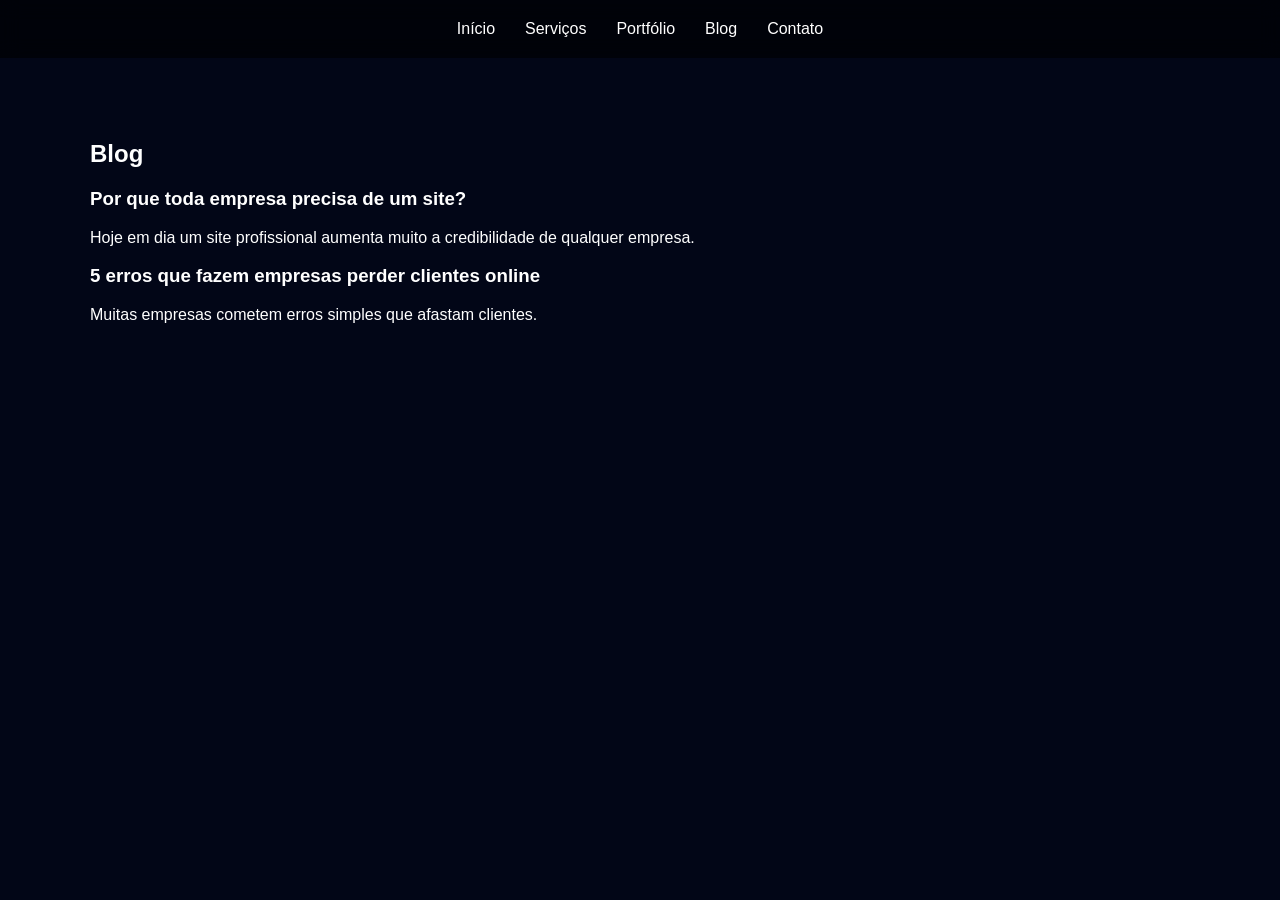
==== blog.html @ 15e8e69b "Add initial blog.html file with content" ====
<!DOCTYPE html>
<html>

<head>

<meta charset="UTF-8">

<title>Blog | NextWeb Tech</title>

<link rel="stylesheet" href="css/style.css">

</head>

<body>

<header>

<nav>

<a href="index.html">Início</a>
<a href="servicos.html">Serviços</a>
<a href="portfolio.html">Portfólio</a>
<a href="blog.html">Blog</a>
<a href="contato.html">Contato</a>

</nav>

</header>

<section class="section">

<h2>Blog</h2>

<div class="post">

<h3>Por que toda empresa precisa de um site?</h3>

<p>

Hoje em dia um site profissional aumenta muito
a credibilidade de qualquer empresa.

</p>

</div>

<div class="post">

<h3>5 erros que fazem empresas perder clientes online</h3>

<p>

Muitas empresas cometem erros simples que afastam clientes.

</p>

</div>

</section>

</body>
</html>
---- css/style.css ----
body{
font-family:Inter, sans-serif;
background:#020617;
color:white;
margin:0;
}

header{
position:fixed;
top:0;
width:100%;
background:rgba(0,0,0,0.6);
backdrop-filter:blur(10px);
}

nav{
display:flex;
justify-content:center;
gap:30px;
padding:20px;
}

nav a{
color:white;
text-decoration:none;
font-weight:500;
}

.hero{
height:100vh;
display:flex;
flex-direction:column;
justify-content:center;
align-items:center;
text-align:center;
}

.btn{
padding:14px 30px;
background:linear-gradient(90deg,#38bdf8,#7dd3fc);
border-radius:30px;
color:#020617;
font-weight:600;
text-decoration:none;
}

.section{
padding:120px 20px;
max-width:1100px;
margin:auto;
}

.cards{
display:grid;
grid-template-columns:repeat(auto-fit,minmax(250px,1fr));
gap:25px;
}

.card{
background:#0f172a;
padding:30px;
border-radius:14px;
transition:.4s;
}

.card:hover{
transform:translateY(-10px);
}

/* portfolio */

.portfolio-grid{
display:grid;
grid-template-columns:repeat(auto-fit,minmax(280px,1fr));
gap:30px;
}

.project{
cursor:pointer;
}

.project img{
width:100%;
border-radius:10px;
}

/* chatbot */

.chatbot{
position:fixed;
bottom:20px;
right:20px;
width:300px;
background:#0f172a;
border-radius:12px;
padding:15px;
}

.chat-messages{
height:200px;
overflow-y:auto;
margin-bottom:10px;
}

/* dashboard */

.dashboard{
max-width:900px;
margin:auto;
padding-top:120px;
}

input,textarea{
width:100%;
padding:10px;
margin:5px 0;
border-radius:8px;
border:none;
}
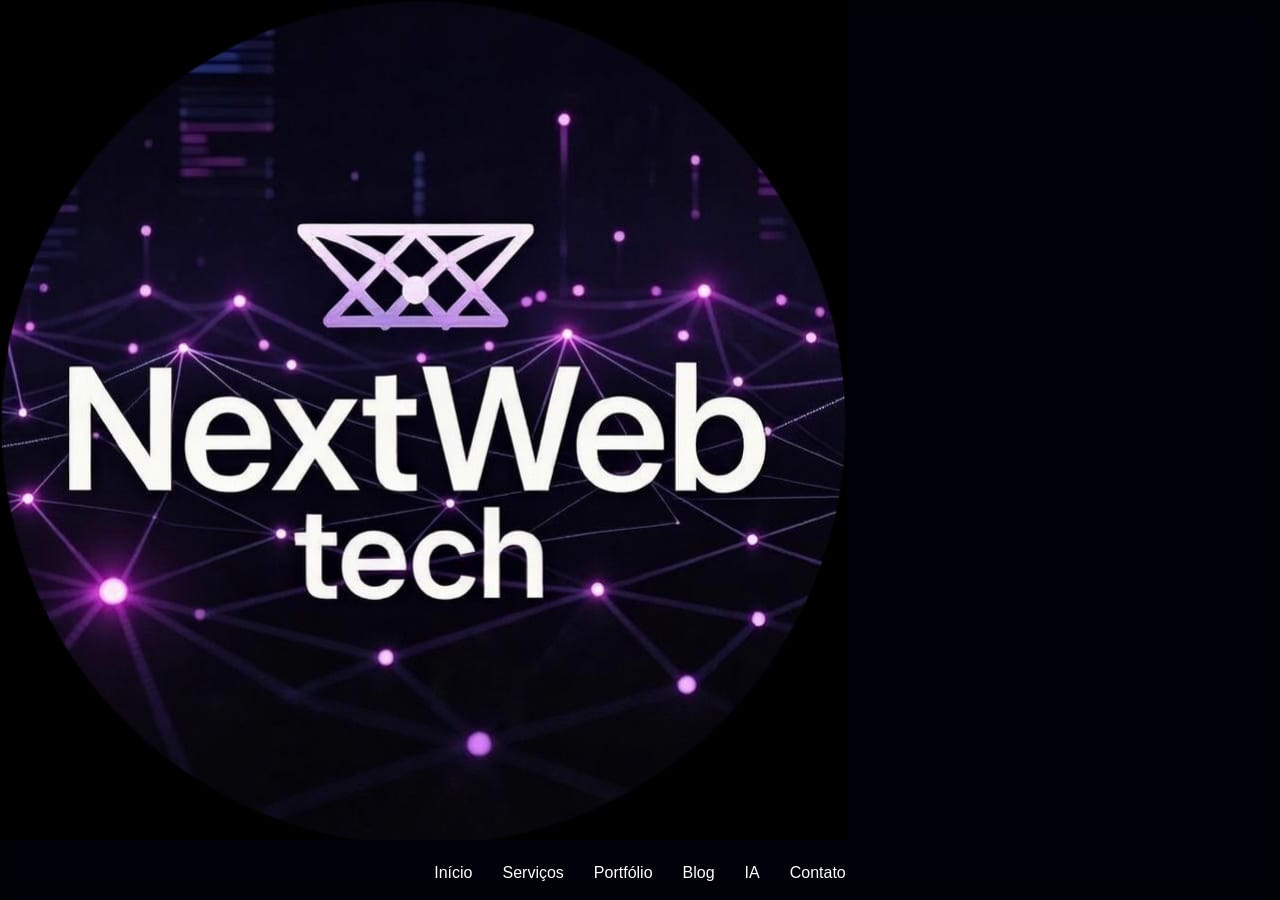
==== commit 093e6c6b: "Refactor blog.html structure and content Updated blog title and header structure. Added navigation l" ====
--- a/blog.html
+++ b/blog.html
@@ -5,7 +5,7 @@
 
 <meta charset="UTF-8">
 
-<title>Blog | NextWeb Tech</title>
+<title>Blog</title>
 
 <link rel="stylesheet" href="css/style.css">
 
@@ -13,7 +13,9 @@
 
 <body>
 
-<header>
+<header class="navbar">
+
+<img src="img/logo.png" class="logo-small">
 
 <nav>
 
@@ -21,6 +23,7 @@
 <a href="servicos.html">Serviços</a>
 <a href="portfolio.html">Portfólio</a>
 <a href="blog.html">Blog</a>
+<a href="ia.html">IA</a>
 <a href="contato.html">Contato</a>
 
 </nav>
@@ -29,32 +32,9 @@
 
 <section class="section">
 
-<h2>Blog</h2>
+<h1>Blog</h1>
 
-<div class="post">
-
-<h3>Por que toda empresa precisa de um site?</h3>
-
-<p>
-
-Hoje em dia um site profissional aumenta muito
-a credibilidade de qualquer empresa.
-
-</p>
-
-</div>
-
-<div class="post">
-
-<h3>5 erros que fazem empresas perder clientes online</h3>
-
-<p>
-
-Muitas empresas cometem erros simples que afastam clientes.
-
-</p>
-
-</div>
+<p>Em breve artigos sobre tecnologia e desenvolvimento web.</p>
 
 </section>
 
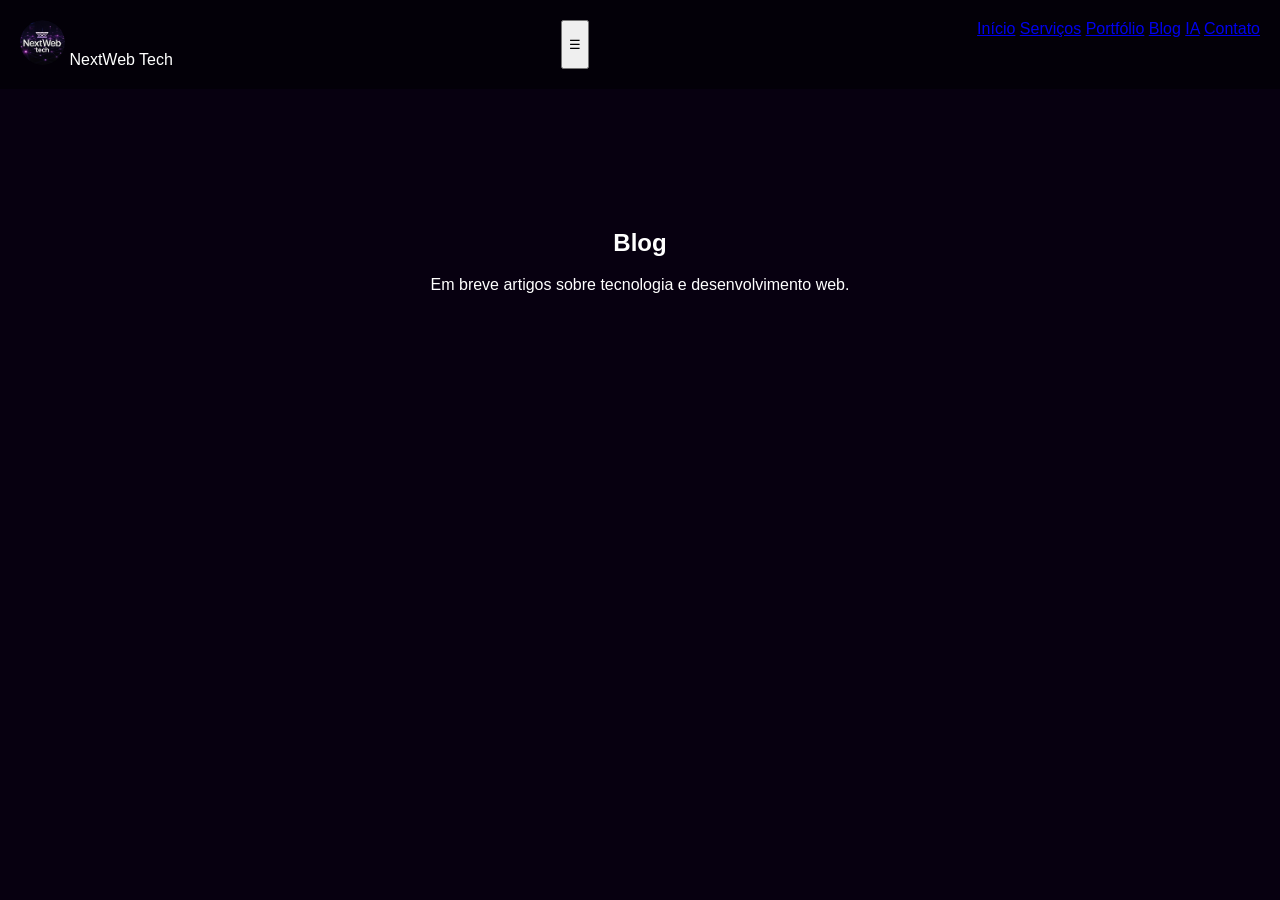
==== commit 0beb0678: "Update navigation menu with button styling" ====
--- a/blog.html
+++ b/blog.html
@@ -15,16 +15,23 @@
 
 <header class="navbar">
 
+<div class="logo-area">
 <img src="img/logo.png" class="logo-small">
+<span class="brand">NextWeb Tech</span>
+</div>
 
-<nav>
+<button class="menu-toggle" id="menuToggle">
+☰
+</button>
+
+<nav id="menu">
 
 <a href="index.html">Início</a>
 <a href="servicos.html">Serviços</a>
 <a href="portfolio.html">Portfólio</a>
 <a href="blog.html">Blog</a>
 <a href="ia.html">IA</a>
-<a href="contato.html">Contato</a>
+<a href="contato.html" class="btn-menu">Contato</a>
 
 </nav>
 
--- a/css/style.css
+++ b/css/style.css
@@ -1,119 +1,95 @@
 body{
-font-family:Inter, sans-serif;
-background:#020617;
+margin:0;
+font-family:Arial;
+background:#070010;
 color:white;
-margin:0;
 }
 
-header{
-position:fixed;
-top:0;
-width:100%;
-background:rgba(0,0,0,0.6);
-backdrop-filter:blur(10px);
+.navbar{
+display:flex;
+justify-content:space-between;
+padding:20px;
+background:rgba(0,0,0,0.5);
 }
 
-nav{
-display:flex;
-justify-content:center;
-gap:30px;
-padding:20px;
+.logo-small{
+width:45px;
+border-radius:50%;
 }
 
-nav a{
-color:white;
-text-decoration:none;
-font-weight:500;
+.logo-main{
+width:200px;
+border-radius:50%;
+box-shadow:0 0 40px #ff00cc;
 }
 
 .hero{
 height:100vh;
 display:flex;
 flex-direction:column;
+align-items:center;
 justify-content:center;
-align-items:center;
 text-align:center;
 }
 
 .btn{
-padding:14px 30px;
-background:linear-gradient(90deg,#38bdf8,#7dd3fc);
+padding:15px 30px;
+background:#ff00cc;
 border-radius:30px;
-color:#020617;
-font-weight:600;
+color:white;
 text-decoration:none;
 }
 
+.portfolio{
+display:flex;
+gap:40px;
+justify-content:center;
+padding:100px;
+flex-wrap:wrap;
+}
+
+.project{
+width:400px;
+position:relative;
+}
+
+.project img{
+width:100%;
+border-radius:20px;
+}
+
+.project::before{
+content:"";
+position:absolute;
+inset:-3px;
+border-radius:20px;
+background:linear-gradient(45deg,#ff00cc,#aa00ff);
+filter:blur(10px);
+z-index:-1;
+}
+
+.fog{
+position:fixed;
+bottom:-150px;
+width:100%;
+height:500px;
+background:radial-gradient(circle,rgba(255,0,150,0.5),transparent);
+filter:blur(120px);
+}
+
 .section{
-padding:120px 20px;
-max-width:1100px;
-margin:auto;
+padding:120px;
+text-align:center;
 }
 
 .cards{
 display:grid;
-grid-template-columns:repeat(auto-fit,minmax(250px,1fr));
-gap:25px;
+grid-template-columns:repeat(auto-fit,minmax(200px,1fr));
+gap:20px;
 }
 
 .card{
-background:#0f172a;
+background:#111;
 padding:30px;
-border-radius:14px;
-transition:.4s;
-}
-
-.card:hover{
-transform:translateY(-10px);
-}
-
-/* portfolio */
-
-.portfolio-grid{
-display:grid;
-grid-template-columns:repeat(auto-fit,minmax(280px,1fr));
-gap:30px;
-}
-
-.project{
-cursor:pointer;
-}
-
-.project img{
-width:100%;
 border-radius:10px;
 }
-
-/* chatbot */
-
-.chatbot{
-position:fixed;
-bottom:20px;
-right:20px;
-width:300px;
-background:#0f172a;
-border-radius:12px;
-padding:15px;
-}
-
-.chat-messages{
-height:200px;
-overflow-y:auto;
-margin-bottom:10px;
-}
-
-/* dashboard */
-
-.dashboard{
-max-width:900px;
-margin:auto;
-padding-top:120px;
-}
-
-input,textarea{
-width:100%;
-padding:10px;
-margin:5px 0;
-border-radius:8px;
-border:none;
-}
